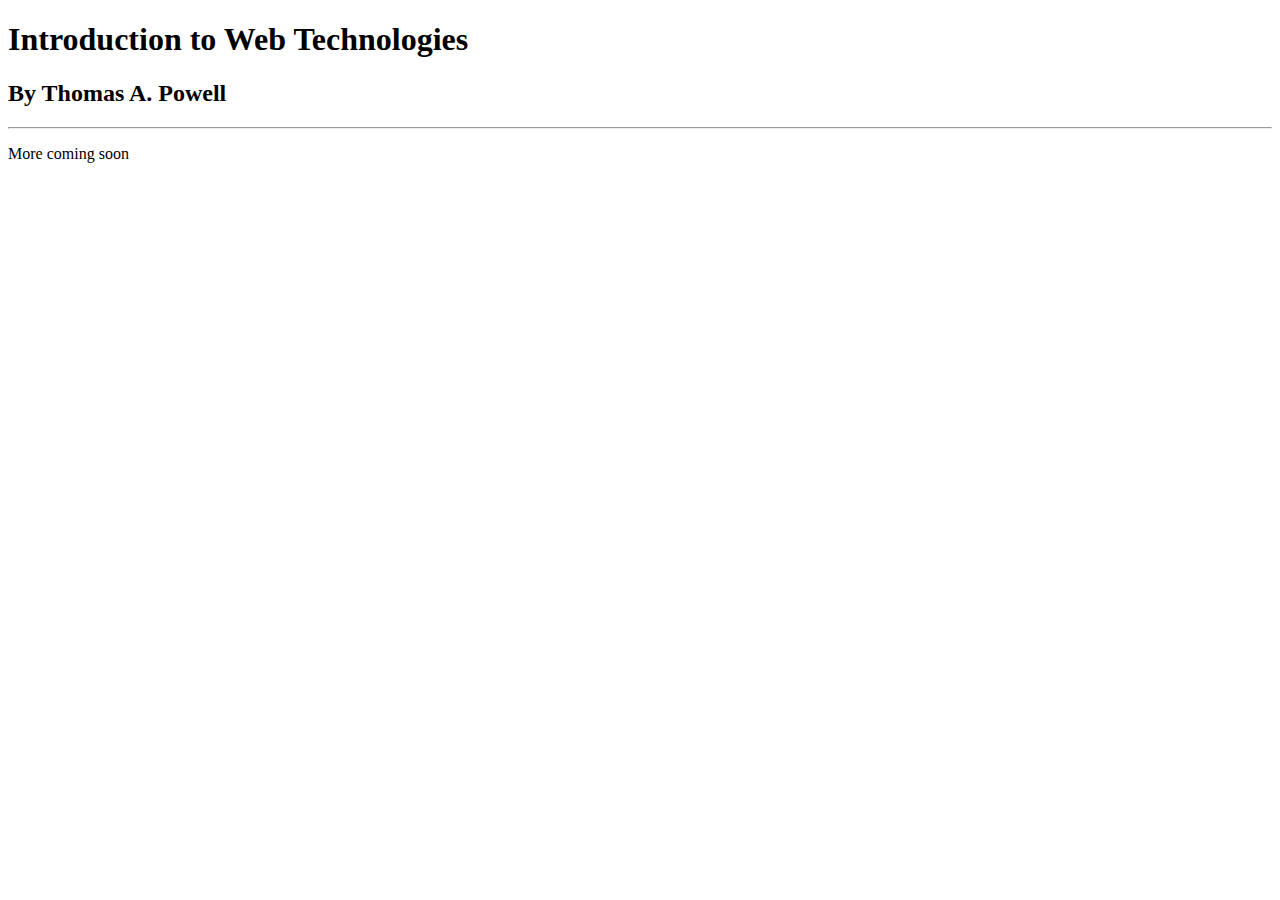
==== index.html @ a859ef72 "change one" ====
<!DOCTYPE html>
<html lang="en">

<head>
    <meta charset="UTF-8">
    <meta name="viewport" content="width=device-width, initial-scale=1.0">
    <title>Introduction to Web Technologies</title>
</head>

<body>
    <h1>Introduction to Web Technologies</h1>
    <h2>By Thomas A. Powell</h2>
    <hr />
    <p>More coming soon</p>
</body>

</html>
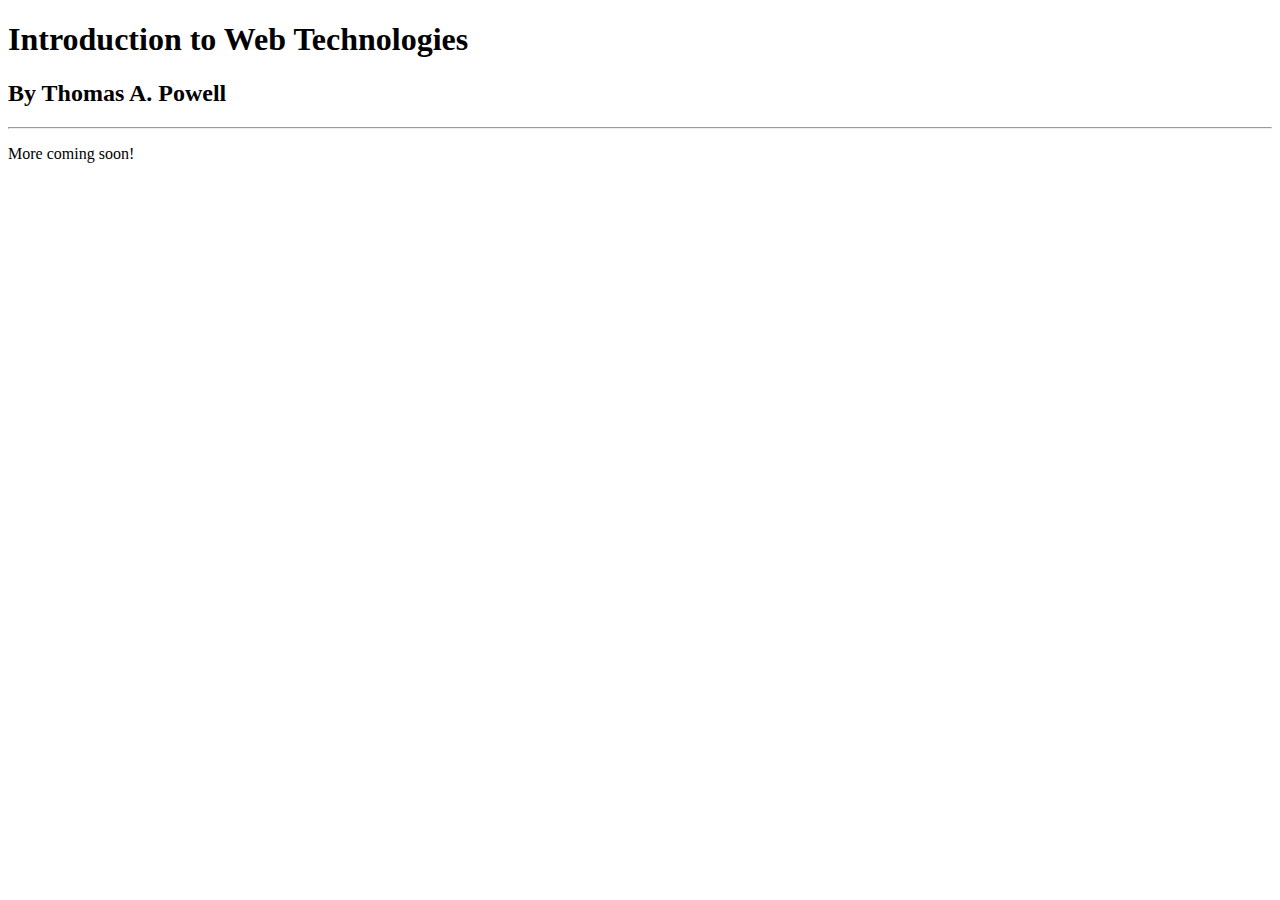
==== commit 5eaf00ac: "Testing trigger" ====
--- a/index.html
+++ b/index.html
@@ -11,7 +11,7 @@
     <h1>Introduction to Web Technologies</h1>
     <h2>By Thomas A. Powell</h2>
     <hr />
-    <p>More coming soon</p>
+    <p>More coming soon!</p>
 </body>
 
 </html>
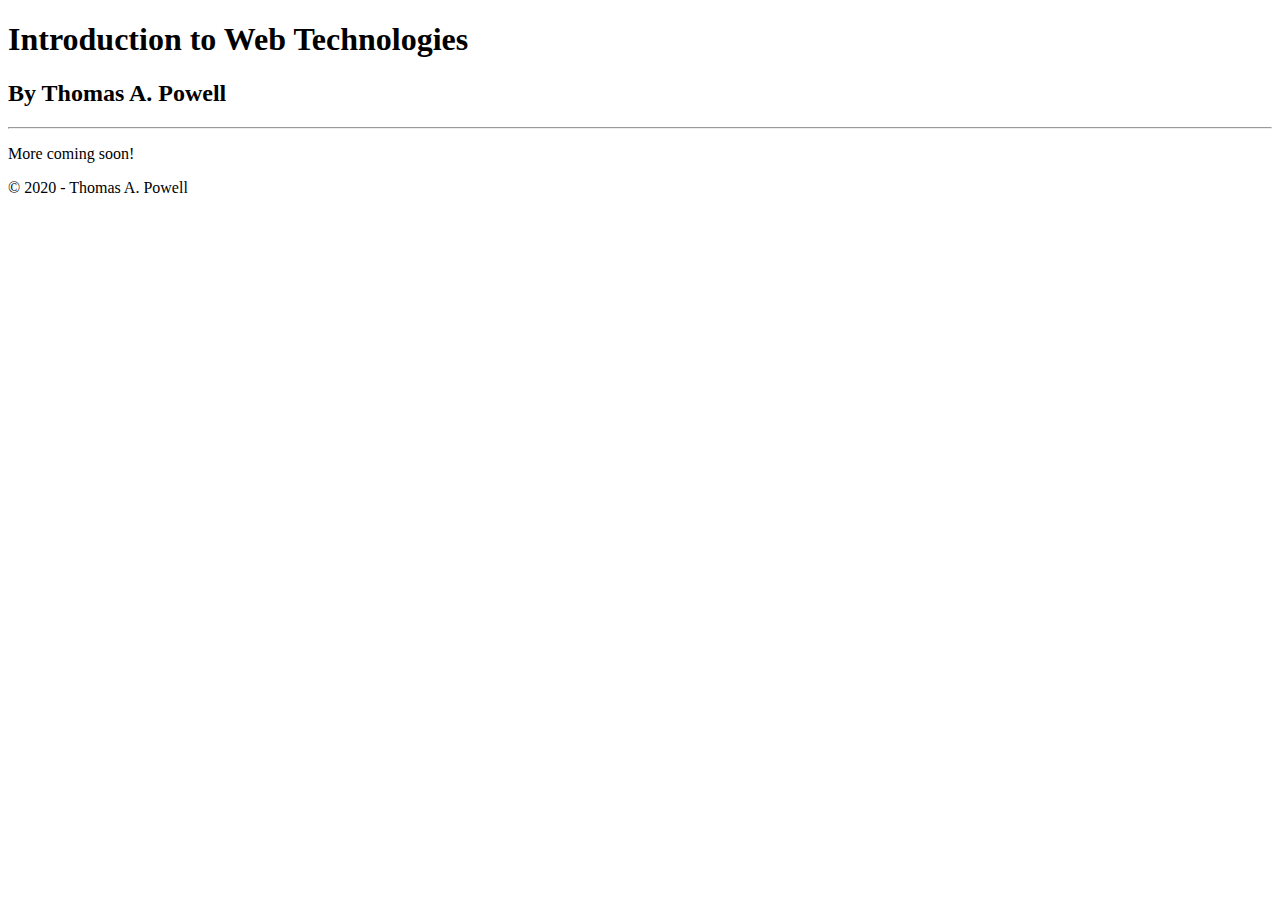
==== commit 29460134: "Netlify Test" ====
--- a/index.html
+++ b/index.html
@@ -12,6 +12,9 @@
     <h2>By Thomas A. Powell</h2>
     <hr />
     <p>More coming soon!</p>
+    <footer>
+        &copy; 2020 - Thomas A. Powell
+    </footer>
 </body>
 
 </html>
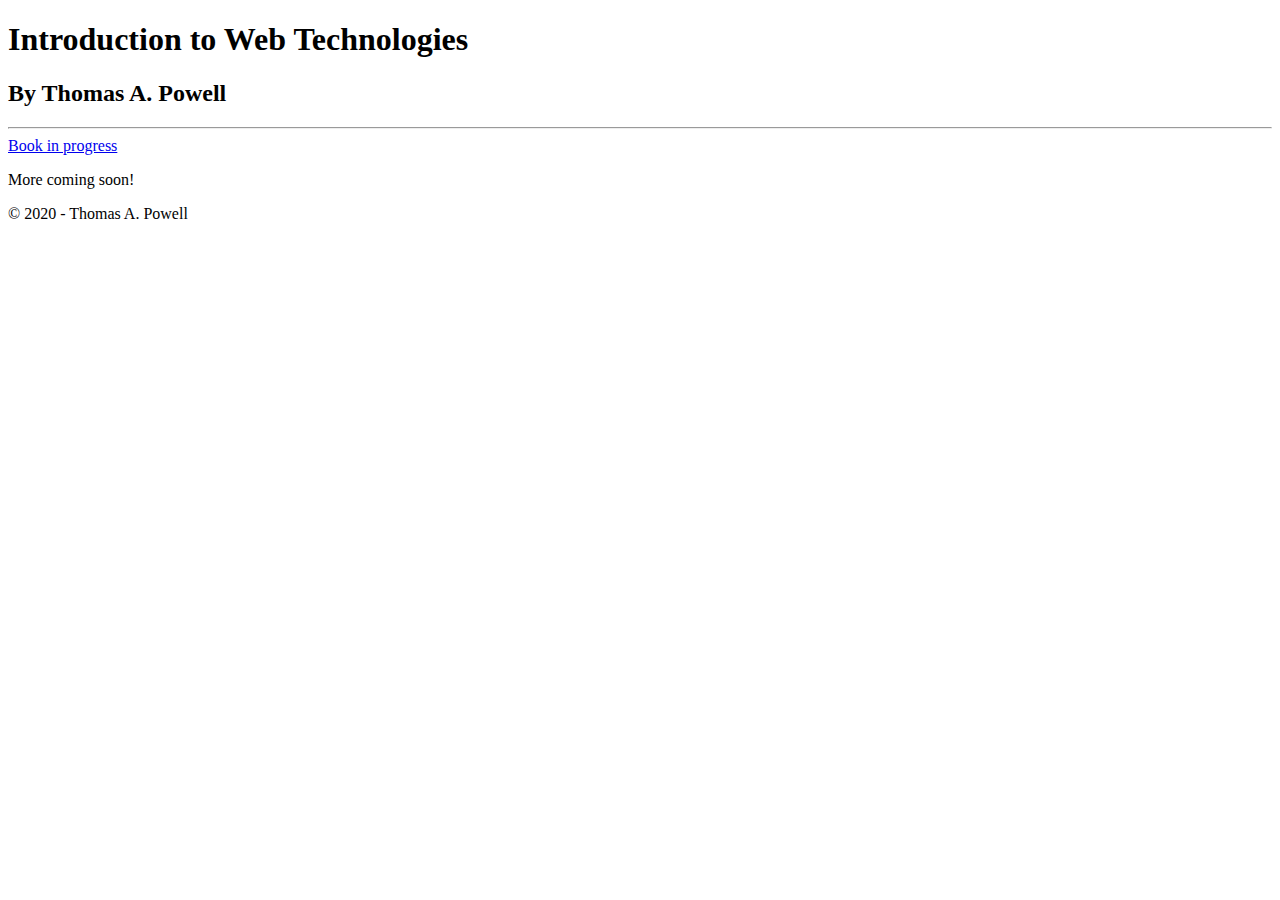
==== commit 1f12c6f6: "Link to Notion" ====
--- a/index.html
+++ b/index.html
@@ -11,6 +11,8 @@
     <h1>Introduction to Web Technologies</h1>
     <h2>By Thomas A. Powell</h2>
     <hr />
+    <a href="https://www.notion.so/introwebtech/Introduction-to-Web-Technologies-d630ac8694c64e24ad49e08ca435c614">Book
+        in progress</a>
     <p>More coming soon!</p>
     <footer>
         &copy; 2020 - Thomas A. Powell
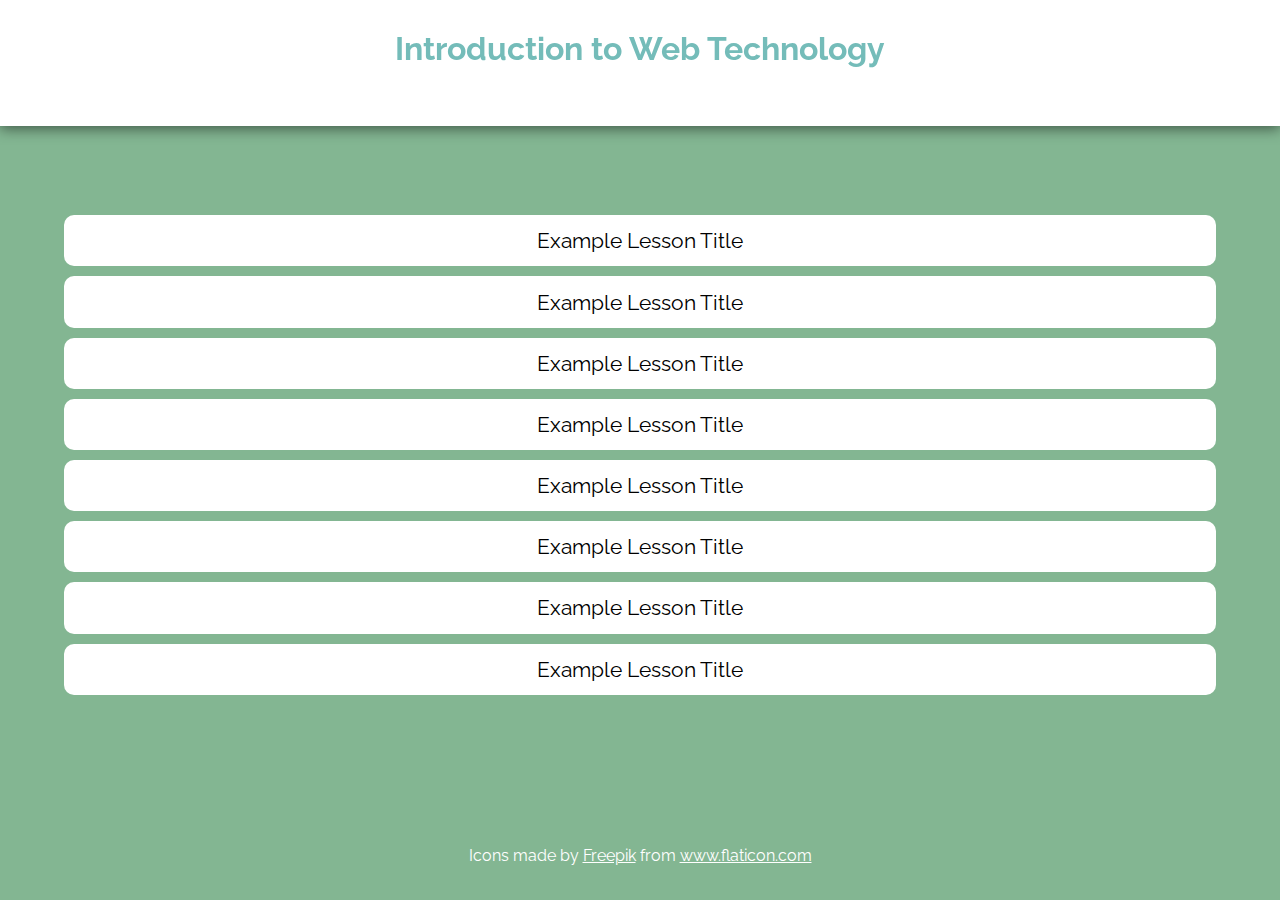
==== commit dc2dd887: "First version of the site, styles not finalized yet" ====
--- a/index.html
+++ b/index.html
@@ -1,22 +1,44 @@
 <!DOCTYPE html>
 <html lang="en">
+<head>
+  <meta charset="UTF-8">
+  <meta name="viewport" content="width=device-width, initial-scale=1.0">
+  <title>Introduction to Web Technology</title>
 
-<head>
-    <meta charset="UTF-8">
-    <meta name="viewport" content="width=device-width, initial-scale=1.0">
-    <title>Introduction to Web Technologies</title>
+  <!-- Main Stylesheet -->
+  <link rel="stylesheet" type="text/css" href="assetts/styles/main.css">
+
+  <!-- Raleway Font -->
+  <link href="https://fonts.googleapis.com/css2?family=Raleway&display=swap" rel="stylesheet">
 </head>
 
 <body>
-    <h1>Introduction to Web Technologies</h1>
-    <h2>By Thomas A. Powell</h2>
-    <hr />
-    <a href="https://www.notion.so/introwebtech/Introduction-to-Web-Technologies-d630ac8694c64e24ad49e08ca435c614">Book
-        in progress</a>
-    <p>More coming soon!</p>
-    <footer>
-        &copy; 2020 - Thomas A. Powell
-    </footer>
+  <header>
+    <h1>Introduction to Web Technology</h1>
+    <p>taught by Thomas Powell</p>
+  </header>
+
+  <main>
+    <ul id="lessonList">
+      <li>Example Lesson Title</li>
+      <li>Example Lesson Title</li>
+      <li>Example Lesson Title</li>
+      <li>Example Lesson Title</li>
+      <li>Example Lesson Title</li>
+      <li>Example Lesson Title</li>
+      <li>Example Lesson Title</li>
+      <li>Example Lesson Title</li>
+    </ul>
+    <div id="underConstructionModal">
+      <p>Website under construction</p>
+      <img alt="Hammer and Wrench crossed" src="assetts/images/hammer-wrench-white.png" loading="lazy">
+    </div>
+  </main>
+
+  <footer>
+    <p>Icons made by <a href="https://www.flaticon.com/authors/freepik" title="Freepik">Freepik</a> from <a href="https://www.flaticon.com/" title="Flaticon"> www.flaticon.com</a>
+    </p>
+  </footer>
 </body>
 
-</html>
+</html>--- a/assetts/styles/main.css
+++ b/assetts/styles/main.css
@@ -0,0 +1,89 @@
+/* Main Stylesheet */
+
+* {
+  margin: 0;
+  padding: 0;
+}
+
+a {
+  color: white;
+  text-decoration: underline;
+}
+
+a:hover {
+  text-decoration: none;
+}
+
+body {
+  align-items: center;
+  background-color: #83B692;
+  color: white;
+  display: grid;
+  font-family: 'Raleway', sans-serif;
+  grid-template-areas:
+  'header'
+  'main'
+  'footer';
+  grid-template-rows: 10vh 80vh 10vh;
+  justify-items: center;  
+  text-align: center;
+}
+
+header {
+  align-self: flex-start;
+  background-color: white;
+  filter: drop-shadow(0px 3px 7px rgba(0,0,0,0.5));
+  padding: 30px 0 33px 0;
+  width: 100%;
+}
+
+header>h1 {
+  color: #74bcb9;
+}
+
+header>p {
+  margin-top: 7px;
+}
+
+#lessonList {
+  width: 90vw;
+}
+
+#lessonList li {
+  align-items: center;
+  background-color: white;
+  border-radius: 10px;
+  color: black;
+  display: grid;
+  font-size: 1.3em;
+  height: 4vw;
+  list-style-type: none;
+  margin-top: 10px;
+  transition: all 0.2s ease;
+  width: 100%;
+}
+
+#lessonList li:hover {
+  cursor: pointer;
+  filter: drop-shadow(0px 0px 5px rgba(0,0,0,0.7));
+  transform: scale(1.04);
+  transition: ale 0.2s ease;
+}
+
+#underConstructionModal {
+  background-color: rgba(255, 255, 255, 0.432);
+  color: white;
+  display: none;
+  height: 185px;
+  left: 50%;
+  transform: translate(-127.5px, -117.5px);
+  padding: 50px;
+  position: absolute;
+  top: 50%;
+  width: 205px;
+}
+
+#underConstructionModal img {
+  margin-top: 15px;
+  max-width: 150px;
+}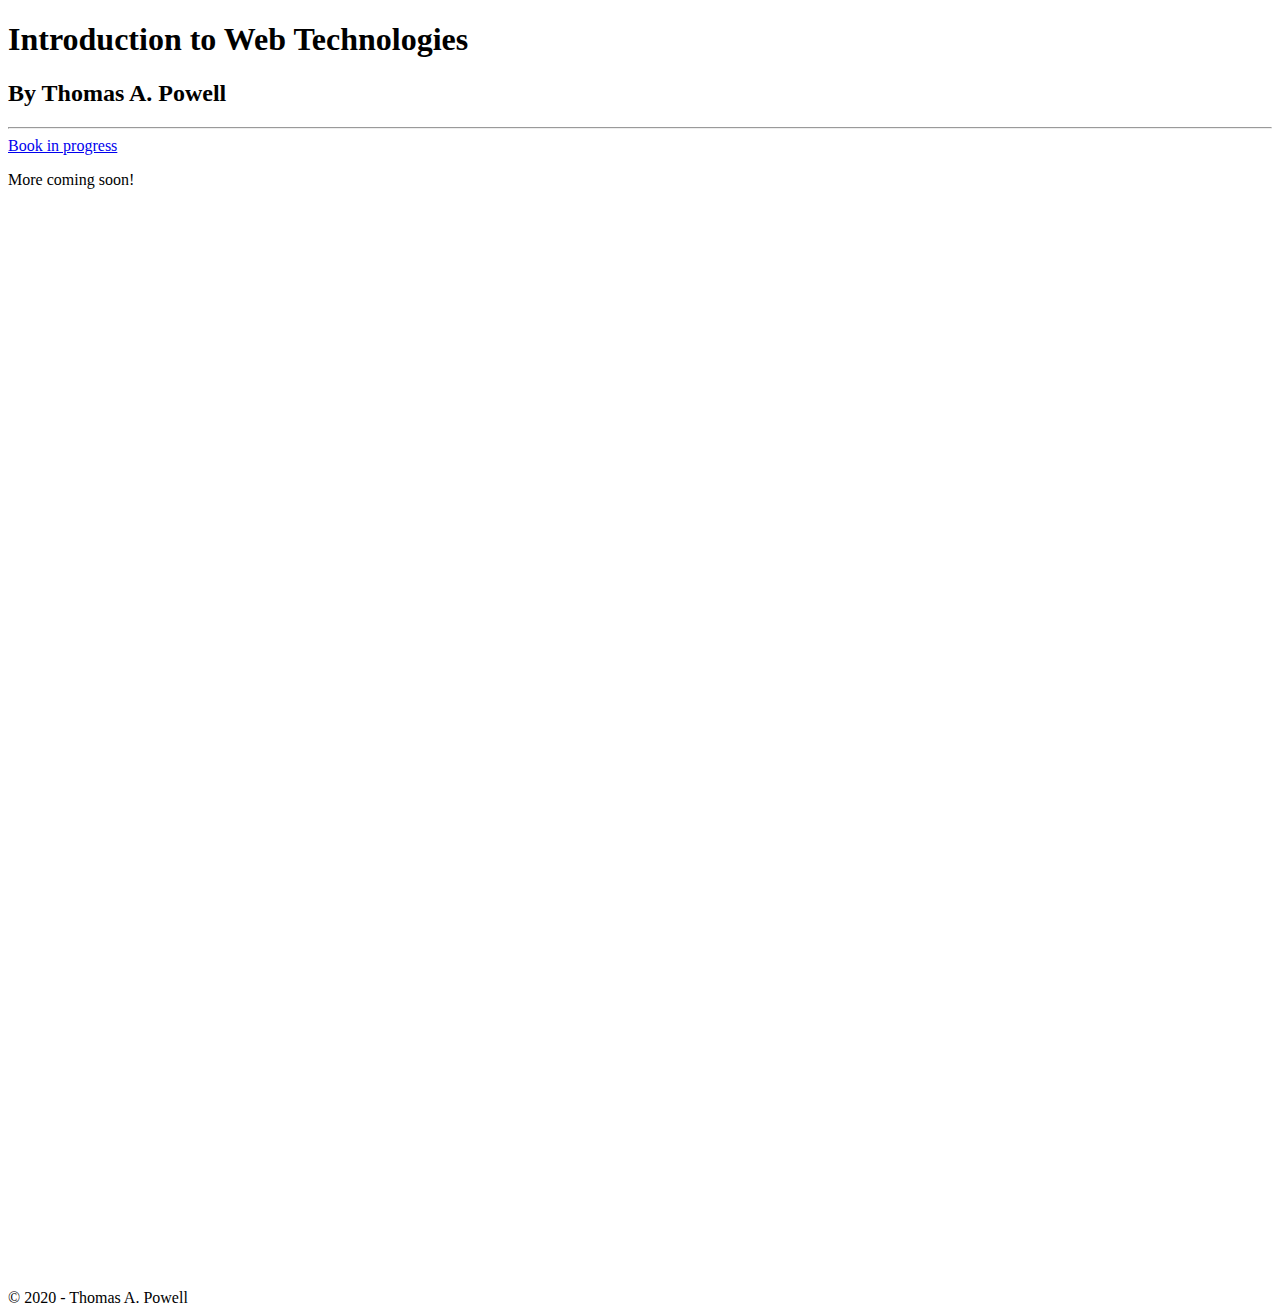
==== commit 78a4130d: "testing screencast" ====
--- a/index.html
+++ b/index.html
@@ -1,44 +1,28 @@
 <!DOCTYPE html>
 <html lang="en">
+
 <head>
-  <meta charset="UTF-8">
-  <meta name="viewport" content="width=device-width, initial-scale=1.0">
-  <title>Introduction to Web Technology</title>
-
-  <!-- Main Stylesheet -->
-  <link rel="stylesheet" type="text/css" href="assetts/styles/main.css">
-
-  <!-- Raleway Font -->
-  <link href="https://fonts.googleapis.com/css2?family=Raleway&display=swap" rel="stylesheet">
+    <meta charset="UTF-8">
+    <meta name="viewport" content="width=device-width, initial-scale=1.0">
+    <title>Introduction to Web Technologies</title>
 </head>
 
 <body>
-  <header>
-    <h1>Introduction to Web Technology</h1>
-    <p>taught by Thomas Powell</p>
-  </header>
+    <h1>Introduction to Web Technologies</h1>
+    <h2>By Thomas A. Powell</h2>
+    <hr />
+    <a href="https://www.notion.so/introwebtech/Introduction-to-Web-Technologies-d630ac8694c64e24ad49e08ca435c614">Book
+        in progress</a>
+    <p>More coming soon!</p>
 
-  <main>
-    <ul id="lessonList">
-      <li>Example Lesson Title</li>
-      <li>Example Lesson Title</li>
-      <li>Example Lesson Title</li>
-      <li>Example Lesson Title</li>
-      <li>Example Lesson Title</li>
-      <li>Example Lesson Title</li>
-      <li>Example Lesson Title</li>
-      <li>Example Lesson Title</li>
-    </ul>
-    <div id="underConstructionModal">
-      <p>Website under construction</p>
-      <img alt="Hammer and Wrench crossed" src="assetts/images/hammer-wrench-white.png" loading="lazy">
-    </div>
-  </main>
-
-  <footer>
-    <p>Icons made by <a href="https://www.flaticon.com/authors/freepik" title="Freepik">Freepik</a> from <a href="https://www.flaticon.com/" title="Flaticon"> www.flaticon.com</a>
-    </p>
-  </footer>
+    <!-- copy and paste. Modify height and width if desired. -->
+    <iframe class="embeddedObject shadow resizable" name="embedded_content" scrolling="no" frameborder="0"
+        type="text/html" style="overflow:hidden;"
+        src="https://www.screencast.com/users/ProfPowell7852/folders/Camtasia/media/82e34561-fb3f-4ad4-a1e0-61918ad4cba1/embed"
+        height="1080" width="1920" webkitallowfullscreen mozallowfullscreen allowfullscreen></iframe>
+    <footer>
+        &copy; 2020 - Thomas A. Powell
+    </footer>
 </body>
 
-</html>+</html>
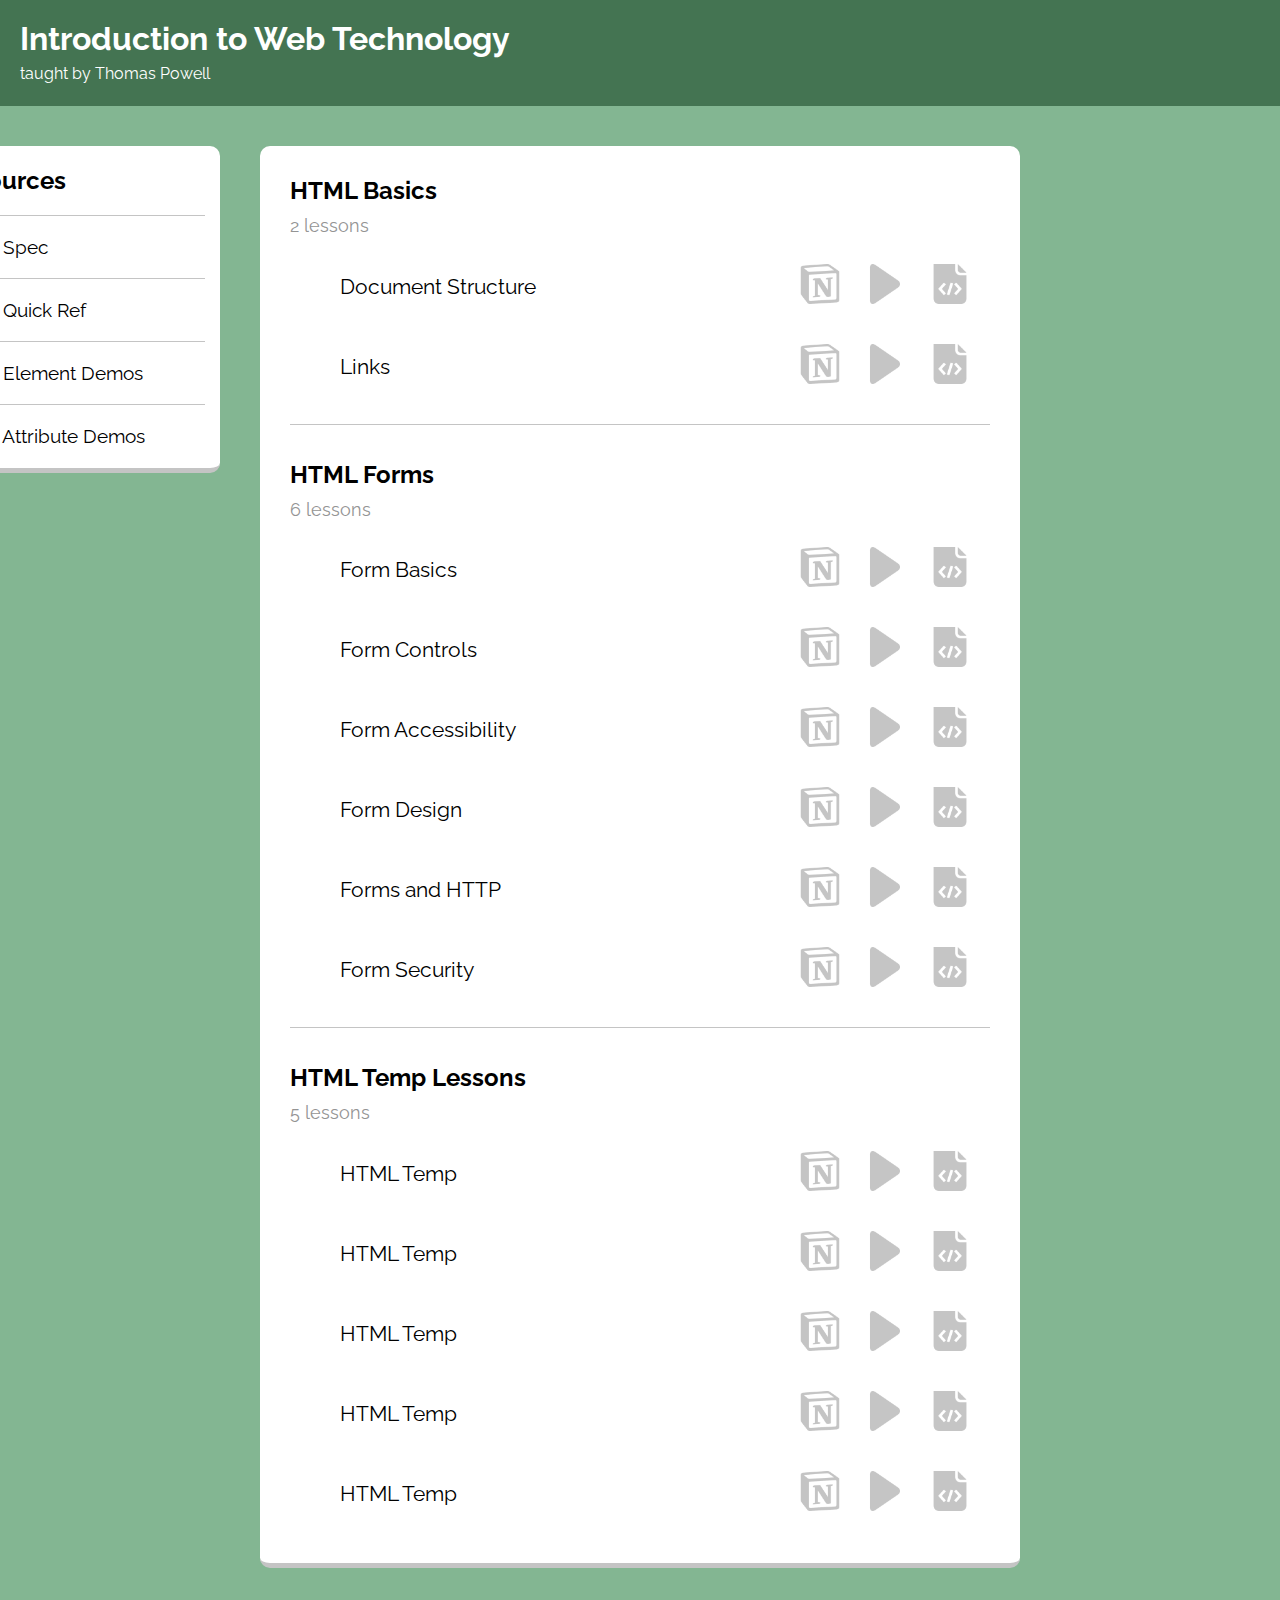
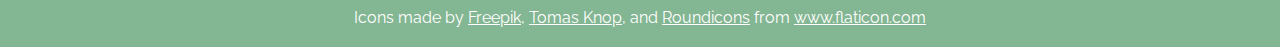
==== commit 92e818ea: "Started to get a reasonable form down" ====
--- a/index.html
+++ b/index.html
@@ -1,28 +1,250 @@
 <!DOCTYPE html>
 <html lang="en">
-
 <head>
-    <meta charset="UTF-8">
-    <meta name="viewport" content="width=device-width, initial-scale=1.0">
-    <title>Introduction to Web Technologies</title>
+  <meta charset="UTF-8">
+  <meta name="viewport" content="width=device-width, initial-scale=1.0">
+  <title>Introduction to Web Technology</title>
+
+  <!-- Main Stylesheet -->
+  <link rel="stylesheet" type="text/css" href="assets/styles/main.css">
+
+  <!-- Raleway Font -->
+  <link href="https://fonts.googleapis.com/css2?family=Raleway&display=swap" rel="stylesheet">
 </head>
 
 <body>
-    <h1>Introduction to Web Technologies</h1>
-    <h2>By Thomas A. Powell</h2>
-    <hr />
-    <a href="https://www.notion.so/introwebtech/Introduction-to-Web-Technologies-d630ac8694c64e24ad49e08ca435c614">Book
-        in progress</a>
-    <p>More coming soon!</p>
-
-    <!-- copy and paste. Modify height and width if desired. -->
-    <iframe class="embeddedObject shadow resizable" name="embedded_content" scrolling="no" frameborder="0"
-        type="text/html" style="overflow:hidden;"
-        src="https://www.screencast.com/users/ProfPowell7852/folders/Camtasia/media/82e34561-fb3f-4ad4-a1e0-61918ad4cba1/embed"
-        height="1080" width="1920" webkitallowfullscreen mozallowfullscreen allowfullscreen></iframe>
-    <footer>
-        &copy; 2020 - Thomas A. Powell
-    </footer>
+  <header>
+    <h1>Introduction to Web Technology</h1>
+    <p>taught by Thomas Powell</p>
+  </header>
+
+  <main>
+    <nav>
+      <h2>Resources</h2>
+      <ul>
+        <li>
+          <a href="https://www.w3.org/TR/html52/">HTML Spec</a>
+        </li>
+        <li>
+          <a href="http://www.htmlref.com/">HTML Quick Ref</a>
+        </li>
+        <li>
+          <a href="#">HTML Element Demos</a>
+        </li>
+        <li>
+          <a href="#">HTML Attribute Demos</a>
+        </li>
+      </ul>
+    </nav>
+
+    <section id="lessonList">
+      <h2>HTML Basics</h2>
+      <p>2 lessons</p>
+      <ul>
+        <li>
+          <p>Document Structure</p>
+          <nav>
+            <a href="#" title="Document Structure Notion">
+              <img src="assets/images/notion.png" alt="Notion link">
+            </a>
+            <a href="#" title="Document Structure Video">
+              <img src="assets/images/play.png" alt="Video link">
+            </a>
+            <a href="#" title="Document Structure Examples">
+              <img src="assets/images/coding.png" alt="Code link">
+            </a>
+          </nav>
+        </li>
+        <li>
+          <p>Links</p>
+          <nav>
+            <a href="#" title="Link Notion">
+              <img src="assets/images/notion.png" alt="Notion link">
+            </a>
+            <a href="#" title="Link Video">
+              <img src="assets/images/play.png" alt="Video link">
+            </a>
+            <a href="#" title="Link Examples">
+              <img src="assets/images/coding.png" alt="Code link">
+            </a>
+          </nav>
+        </li>
+      </ul>
+      <h2>HTML Forms</h2>
+      <p>6 lessons</p>
+      <ul>
+        <li>
+          <p>Form Basics</p>
+          <nav>
+            <a href="#" title="Form Basics Notion">
+              <img src="assets/images/notion.png" alt="Notion link">
+            </a>
+            <a href="#" title="Form Basics Video">
+              <img src="assets/images/play.png" alt="Video link">
+            </a>
+            <a href="#" title="Form Basics Examples">
+              <img src="assets/images/coding.png" alt="Code link">
+            </a>
+          </nav>
+        </li>
+        <li>
+          <p>Form Controls</p>
+          <nav>
+            <a href="#" title="Form Controls Notion">
+              <img src="assets/images/notion.png" alt="Notion link">
+            </a>
+            <a href="#" title="Form Controls Video">
+              <img src="assets/images/play.png" alt="Video link">
+            </a>
+            <a href="#" title="Form Controls Examples">
+              <img src="assets/images/coding.png" alt="Code link">
+            </a>
+          </nav>
+        </li>
+        <li>
+          <p>Form Accessibility</p>
+          <nav>
+            <a href="#" title="Form Accessibility Notion">
+              <img src="assets/images/notion.png" alt="Notion link">
+            </a>
+            <a href="#" title="Form Accessibility Video">
+              <img src="assets/images/play.png" alt="Video link">
+            </a>
+            <a href="#" title="Form Accessibility Examples">
+              <img src="assets/images/coding.png" alt="Code link">
+            </a>
+          </nav>
+        </li>
+        <li>
+          <p>Form Design</p>
+          <nav>
+            <a href="#" title="Form Design Notion">
+              <img src="assets/images/notion.png" alt="Notion link">
+            </a>
+            <a href="#" title="Form Design Video">
+              <img src="assets/images/play.png" alt="Video link">
+            </a>
+            <a href="#" title="Form Design Examples">
+              <img src="assets/images/coding.png" alt="Code link">
+            </a>
+          </nav>
+        </li>
+        <li>
+          <p>Forms and HTTP</p>
+          <nav>
+            <a href="#" title="Forms and HTTP Notion">
+              <img src="assets/images/notion.png" alt="Notion link">
+            </a>
+            <a href="#" title="Forms and HTTP Video">
+              <img src="assets/images/play.png" alt="Video link">
+            </a>
+            <a href="#" title="Forms and HTTP Examples">
+              <img src="assets/images/coding.png" alt="Code link">
+            </a>
+          </nav>
+        </li>
+        <li>
+          <p>Form Security</p>
+          <nav>
+            <a href="#" title="Form Security Notion">
+              <img src="assets/images/notion.png" alt="Notion link">
+            </a>
+            <a href="#" title="Form Security Video">
+              <img src="assets/images/play.png" alt="Video link">
+            </a>
+            <a href="#" title="Form Security Examples">
+              <img src="assets/images/coding.png" alt="Code link">
+            </a>
+          </nav>
+        </li>
+      </ul>
+      <h2>HTML Temp Lessons</h2>
+      <p>5 lessons</p>
+      <ul>
+        <li>
+          <p>HTML Temp</p>
+          <nav>
+            <a href="#" title="HTML Temp Notion">
+              <img src="assets/images/notion.png" alt="Notion link">
+            </a>
+            <a href="#" title="HTML Temp Video">
+              <img src="assets/images/play.png" alt="Video link">
+            </a>
+            <a href="#" title="HTML Temp Examples">
+              <img src="assets/images/coding.png" alt="Code link">
+            </a>
+          </nav>
+        </li>
+        <li>
+          <p>HTML Temp</p>
+          <nav>
+            <a href="#" title="HTML Temp Notion">
+              <img src="assets/images/notion.png" alt="Notion link">
+            </a>
+            <a href="#" title="HTML Temp Video">
+              <img src="assets/images/play.png" alt="Video link">
+            </a>
+            <a href="#" title="HTML Temp Examples">
+              <img src="assets/images/coding.png" alt="Code link">
+            </a>
+          </nav>
+        </li>
+        <li>
+          <p>HTML Temp</p>
+          <nav>
+            <a href="#" title="HTML Temp Notion">
+              <img src="assets/images/notion.png" alt="Notion link">
+            </a>
+            <a href="#" title="HTML Temp Video">
+              <img src="assets/images/play.png" alt="Video link">
+            </a>
+            <a href="#" title="HTML Temp Examples">
+              <img src="assets/images/coding.png" alt="Code link">
+            </a>
+          </nav>
+        </li>
+        <li>
+          <p>HTML Temp</p>
+          <nav>
+            <a href="#" title="HTML Temp Notion">
+              <img src="assets/images/notion.png" alt="Notion link">
+            </a>
+            <a href="#" title="HTML Temp Video">
+              <img src="assets/images/play.png" alt="Video link">
+            </a>
+            <a href="#" title="HTML Temp Examples">
+              <img src="assets/images/coding.png" alt="Code link">
+            </a>
+          </nav>
+        </li>
+        <li>
+          <p>HTML Temp</p>
+          <nav>
+            <a href="#" title="HTML Temp Notion">
+              <img src="assets/images/notion.png" alt="Notion link">
+            </a>
+            <a href="#" title="HTML Temp Video">
+              <img src="assets/images/play.png" alt="Video link">
+            </a>
+            <a href="#" title="HTML Temp Examples">
+              <img src="assets/images/coding.png" alt="Code link">
+            </a>
+          </nav>
+        </li>
+      </ul>
+    </section>
+    <div id="modalWrapper">
+      <div id="underConstructionModal">
+        <p>Website under construction</p>
+        <img alt="Hammer and Wrench crossed" src="assets/images/hammer-wrench-white.png" loading="lazy">
+      </div>
+    </div>
+  </main>
+
+  <footer>
+    <p>Icons made by <a href="https://www.flaticon.com/authors/freepik" title="Freepik">Freepik</a>, <a href="https://www.flaticon.com/authors/tomas-knop">Tomas Knop</a>, and <a href="https://www.flaticon.com/authors/roundicons">Roundicons</a> from <a href="https://www.flaticon.com/" title="Flaticon"> www.flaticon.com</a>
+    </p>
+  </footer>
 </body>
 
-</html>
+</html>--- a/assets/styles/main.css
+++ b/assets/styles/main.css
@@ -0,0 +1,213 @@
+/* Main Stylesheet */
+
+* {
+  margin: 0;
+  padding: 0;
+}
+
+a {
+  color: white;
+  text-decoration: underline;
+}
+
+a:hover {
+  text-decoration: none;
+}
+
+body {
+  align-items: center;
+  background-color: #83B692;
+  color: white;
+  display: grid;
+  font-family: 'Raleway', sans-serif;
+  justify-items: center;  
+  text-align: left;
+}
+
+footer {
+  margin-bottom: 20px;
+}
+
+header {
+  align-self: flex-start;
+  background-color: #447452;
+  padding: 20px 0 23px 0;
+  width: 100%;
+}
+
+header>h1 {
+  color: white;
+  margin-left: 20px;
+}
+
+header>p {
+  color: white;
+  margin: 7px 0 0 20px;
+}
+
+main {
+  display: grid;
+  height: auto;
+  margin: 40px auto 40px auto;
+}
+
+main>nav {
+  background-color: white;
+  border-bottom: 5px solid rgb(196, 196, 196);
+  border-radius: 10px;
+  color: black;
+  height: auto;
+  max-height: 282px;
+  justify-self: center;
+  left: 0;
+  padding: 20px 15px;
+  position: fixed;
+  top: 146px;
+  transform: translateX(calc(50vw - 720px));
+  width: 270px;
+}
+
+main>nav h2 {
+  margin-left: 10px;
+}
+
+main>nav li:first-child {
+  border-top: 1px solid #c4c4c4;
+  margin-top: 20px;
+}
+
+main>nav li {
+  border-bottom: 1px solid rgb(196, 196, 196);  
+  font-size: 1.2em;
+  list-style-type: none;
+  padding: 20px 10px;
+  transition: 0.1s ease all;
+}
+
+main>nav li:last-child {
+  border-bottom: none;
+}
+
+main>nav li:hover {
+  background-color: rgb(243, 243, 243);
+  cursor: pointer;
+  transition: 0.1s ease all;
+}
+
+main>nav li>a {
+  color: black;
+  text-decoration: none;
+}
+
+#lessonList {
+  background-color: rgb(255, 255, 255);
+  border-radius: 10px;
+  border-bottom: 5px solid rgb(196, 196, 196);;
+  color: black;
+  grid-area: demos;
+  height: auto;
+  justify-self: flex-start;
+  overflow-y: visible;
+  padding: 30px;
+  width: 700px;
+}
+
+#lessonList h2:not(:first-child) {
+  border-top: 1px solid rgb(196, 196, 196);
+  margin-top: 17.5px;
+  padding-top: 35px;
+}
+
+#lessonList li {
+  align-items: center;
+  display: grid;
+  grid-template-areas:
+  'name links';
+  grid-template-columns: 1fr auto;
+}
+
+#lessonList li a {
+  color: black;
+  text-decoration: none;
+}
+
+#lessonList li img {
+  margin-right: 20px;
+  transition: 0.1s ease all;
+  width: 40px;
+}
+
+#lessonList li img:hover {
+  filter: brightness(0.8);
+  transition: 0.1s ease all;
+}
+
+#lessonList li nav {
+  justify-self: flex-end;
+}
+
+#lessonList>p {
+  color: rgb(148, 148, 148);
+  font-size: 1.1em;
+  margin-top: 10px;
+}
+
+#lessonList ul {
+  margin-top: 10px;
+}
+
+#lessonList ul li {
+  border-radius: 5px;
+  font-size: 1.3em;
+  list-style-type: none;
+  padding: 17.5px 0 17.5px 50px;
+  transition: 0.1s ease all;
+}
+
+#lessonList ul li:hover {
+  background-color: rgb(242, 242, 242);
+  cursor: pointer;
+  transition: 0.1s ease all;
+}
+
+#lessonList .dotLink {
+  margin: 5px 0 0 -40px;
+  position: absolute;
+}
+
+#lessonList .rectLink {
+  margin: 20px 0 0 -33px;
+  position: absolute;
+}
+
+#modalWrapper {
+  background-color: rgba(0,0,0,0.7);
+  display: none;
+  height: 100vh;
+  left: 0;
+  position: absolute;
+  top: 0;
+  width: 100vw;
+  z-index: 2;
+}
+
+#underConstructionModal {
+  background-color: rgba(150, 150, 150, 0.75);
+  border-radius: 5px;
+  color: white;
+  display: none;
+  font-size: 1.6em;
+  height: 200px;
+  left: 50%;
+  transform: translate(-217.5px, -150px);
+  padding: 50px;
+  position: absolute;
+  top: 50%;
+  width: 335px;
+  z-index: 3;
+}
+
+#underConstructionModal img {
+  margin-top: 15px;
+  max-width: 150px;
+}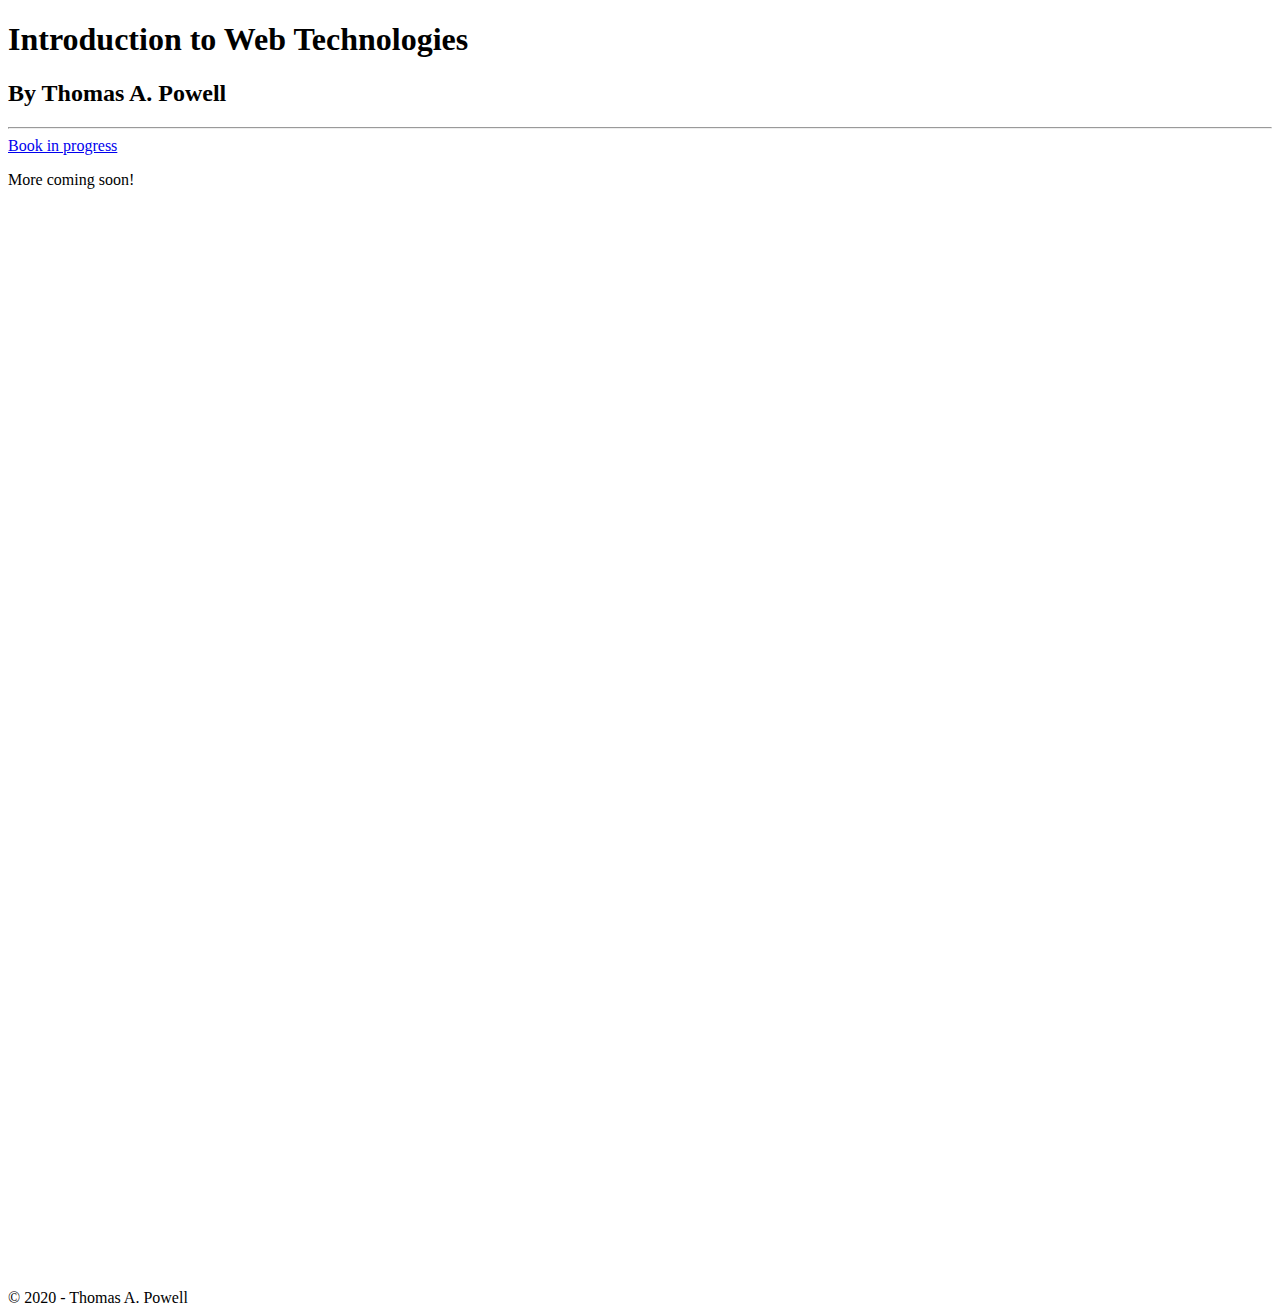
==== commit 97131179: "Merge branch 'master' of https://github.com/iwtbook/public_site into first-revision" ====
--- a/index.html
+++ b/index.html
@@ -1,250 +1,28 @@
 <!DOCTYPE html>
 <html lang="en">
+
 <head>
-  <meta charset="UTF-8">
-  <meta name="viewport" content="width=device-width, initial-scale=1.0">
-  <title>Introduction to Web Technology</title>
-
-  <!-- Main Stylesheet -->
-  <link rel="stylesheet" type="text/css" href="assets/styles/main.css">
-
-  <!-- Raleway Font -->
-  <link href="https://fonts.googleapis.com/css2?family=Raleway&display=swap" rel="stylesheet">
+    <meta charset="UTF-8">
+    <meta name="viewport" content="width=device-width, initial-scale=1.0">
+    <title>Introduction to Web Technologies</title>
 </head>
 
 <body>
-  <header>
-    <h1>Introduction to Web Technology</h1>
-    <p>taught by Thomas Powell</p>
-  </header>
+    <h1>Introduction to Web Technologies</h1>
+    <h2>By Thomas A. Powell</h2>
+    <hr />
+    <a href="https://www.notion.so/introwebtech/Introduction-to-Web-Technologies-d630ac8694c64e24ad49e08ca435c614">Book
+        in progress</a>
+    <p>More coming soon!</p>
 
-  <main>
-    <nav>
-      <h2>Resources</h2>
-      <ul>
-        <li>
-          <a href="https://www.w3.org/TR/html52/">HTML Spec</a>
-        </li>
-        <li>
-          <a href="http://www.htmlref.com/">HTML Quick Ref</a>
-        </li>
-        <li>
-          <a href="#">HTML Element Demos</a>
-        </li>
-        <li>
-          <a href="#">HTML Attribute Demos</a>
-        </li>
-      </ul>
-    </nav>
-
-    <section id="lessonList">
-      <h2>HTML Basics</h2>
-      <p>2 lessons</p>
-      <ul>
-        <li>
-          <p>Document Structure</p>
-          <nav>
-            <a href="#" title="Document Structure Notion">
-              <img src="assets/images/notion.png" alt="Notion link">
-            </a>
-            <a href="#" title="Document Structure Video">
-              <img src="assets/images/play.png" alt="Video link">
-            </a>
-            <a href="#" title="Document Structure Examples">
-              <img src="assets/images/coding.png" alt="Code link">
-            </a>
-          </nav>
-        </li>
-        <li>
-          <p>Links</p>
-          <nav>
-            <a href="#" title="Link Notion">
-              <img src="assets/images/notion.png" alt="Notion link">
-            </a>
-            <a href="#" title="Link Video">
-              <img src="assets/images/play.png" alt="Video link">
-            </a>
-            <a href="#" title="Link Examples">
-              <img src="assets/images/coding.png" alt="Code link">
-            </a>
-          </nav>
-        </li>
-      </ul>
-      <h2>HTML Forms</h2>
-      <p>6 lessons</p>
-      <ul>
-        <li>
-          <p>Form Basics</p>
-          <nav>
-            <a href="#" title="Form Basics Notion">
-              <img src="assets/images/notion.png" alt="Notion link">
-            </a>
-            <a href="#" title="Form Basics Video">
-              <img src="assets/images/play.png" alt="Video link">
-            </a>
-            <a href="#" title="Form Basics Examples">
-              <img src="assets/images/coding.png" alt="Code link">
-            </a>
-          </nav>
-        </li>
-        <li>
-          <p>Form Controls</p>
-          <nav>
-            <a href="#" title="Form Controls Notion">
-              <img src="assets/images/notion.png" alt="Notion link">
-            </a>
-            <a href="#" title="Form Controls Video">
-              <img src="assets/images/play.png" alt="Video link">
-            </a>
-            <a href="#" title="Form Controls Examples">
-              <img src="assets/images/coding.png" alt="Code link">
-            </a>
-          </nav>
-        </li>
-        <li>
-          <p>Form Accessibility</p>
-          <nav>
-            <a href="#" title="Form Accessibility Notion">
-              <img src="assets/images/notion.png" alt="Notion link">
-            </a>
-            <a href="#" title="Form Accessibility Video">
-              <img src="assets/images/play.png" alt="Video link">
-            </a>
-            <a href="#" title="Form Accessibility Examples">
-              <img src="assets/images/coding.png" alt="Code link">
-            </a>
-          </nav>
-        </li>
-        <li>
-          <p>Form Design</p>
-          <nav>
-            <a href="#" title="Form Design Notion">
-              <img src="assets/images/notion.png" alt="Notion link">
-            </a>
-            <a href="#" title="Form Design Video">
-              <img src="assets/images/play.png" alt="Video link">
-            </a>
-            <a href="#" title="Form Design Examples">
-              <img src="assets/images/coding.png" alt="Code link">
-            </a>
-          </nav>
-        </li>
-        <li>
-          <p>Forms and HTTP</p>
-          <nav>
-            <a href="#" title="Forms and HTTP Notion">
-              <img src="assets/images/notion.png" alt="Notion link">
-            </a>
-            <a href="#" title="Forms and HTTP Video">
-              <img src="assets/images/play.png" alt="Video link">
-            </a>
-            <a href="#" title="Forms and HTTP Examples">
-              <img src="assets/images/coding.png" alt="Code link">
-            </a>
-          </nav>
-        </li>
-        <li>
-          <p>Form Security</p>
-          <nav>
-            <a href="#" title="Form Security Notion">
-              <img src="assets/images/notion.png" alt="Notion link">
-            </a>
-            <a href="#" title="Form Security Video">
-              <img src="assets/images/play.png" alt="Video link">
-            </a>
-            <a href="#" title="Form Security Examples">
-              <img src="assets/images/coding.png" alt="Code link">
-            </a>
-          </nav>
-        </li>
-      </ul>
-      <h2>HTML Temp Lessons</h2>
-      <p>5 lessons</p>
-      <ul>
-        <li>
-          <p>HTML Temp</p>
-          <nav>
-            <a href="#" title="HTML Temp Notion">
-              <img src="assets/images/notion.png" alt="Notion link">
-            </a>
-            <a href="#" title="HTML Temp Video">
-              <img src="assets/images/play.png" alt="Video link">
-            </a>
-            <a href="#" title="HTML Temp Examples">
-              <img src="assets/images/coding.png" alt="Code link">
-            </a>
-          </nav>
-        </li>
-        <li>
-          <p>HTML Temp</p>
-          <nav>
-            <a href="#" title="HTML Temp Notion">
-              <img src="assets/images/notion.png" alt="Notion link">
-            </a>
-            <a href="#" title="HTML Temp Video">
-              <img src="assets/images/play.png" alt="Video link">
-            </a>
-            <a href="#" title="HTML Temp Examples">
-              <img src="assets/images/coding.png" alt="Code link">
-            </a>
-          </nav>
-        </li>
-        <li>
-          <p>HTML Temp</p>
-          <nav>
-            <a href="#" title="HTML Temp Notion">
-              <img src="assets/images/notion.png" alt="Notion link">
-            </a>
-            <a href="#" title="HTML Temp Video">
-              <img src="assets/images/play.png" alt="Video link">
-            </a>
-            <a href="#" title="HTML Temp Examples">
-              <img src="assets/images/coding.png" alt="Code link">
-            </a>
-          </nav>
-        </li>
-        <li>
-          <p>HTML Temp</p>
-          <nav>
-            <a href="#" title="HTML Temp Notion">
-              <img src="assets/images/notion.png" alt="Notion link">
-            </a>
-            <a href="#" title="HTML Temp Video">
-              <img src="assets/images/play.png" alt="Video link">
-            </a>
-            <a href="#" title="HTML Temp Examples">
-              <img src="assets/images/coding.png" alt="Code link">
-            </a>
-          </nav>
-        </li>
-        <li>
-          <p>HTML Temp</p>
-          <nav>
-            <a href="#" title="HTML Temp Notion">
-              <img src="assets/images/notion.png" alt="Notion link">
-            </a>
-            <a href="#" title="HTML Temp Video">
-              <img src="assets/images/play.png" alt="Video link">
-            </a>
-            <a href="#" title="HTML Temp Examples">
-              <img src="assets/images/coding.png" alt="Code link">
-            </a>
-          </nav>
-        </li>
-      </ul>
-    </section>
-    <div id="modalWrapper">
-      <div id="underConstructionModal">
-        <p>Website under construction</p>
-        <img alt="Hammer and Wrench crossed" src="assets/images/hammer-wrench-white.png" loading="lazy">
-      </div>
-    </div>
-  </main>
-
-  <footer>
-    <p>Icons made by <a href="https://www.flaticon.com/authors/freepik" title="Freepik">Freepik</a>, <a href="https://www.flaticon.com/authors/tomas-knop">Tomas Knop</a>, and <a href="https://www.flaticon.com/authors/roundicons">Roundicons</a> from <a href="https://www.flaticon.com/" title="Flaticon"> www.flaticon.com</a>
-    </p>
-  </footer>
+    <!-- copy and paste. Modify height and width if desired. -->
+    <iframe class="embeddedObject shadow resizable" name="embedded_content" scrolling="no" frameborder="0"
+        type="text/html" style="overflow:hidden;"
+        src="https://www.screencast.com/users/ProfPowell7852/folders/Camtasia/media/82e34561-fb3f-4ad4-a1e0-61918ad4cba1/embed"
+        height="1080" width="1920" webkitallowfullscreen mozallowfullscreen allowfullscreen></iframe>
+    <footer>
+        &copy; 2020 - Thomas A. Powell
+    </footer>
 </body>
 
-</html>+</html>
